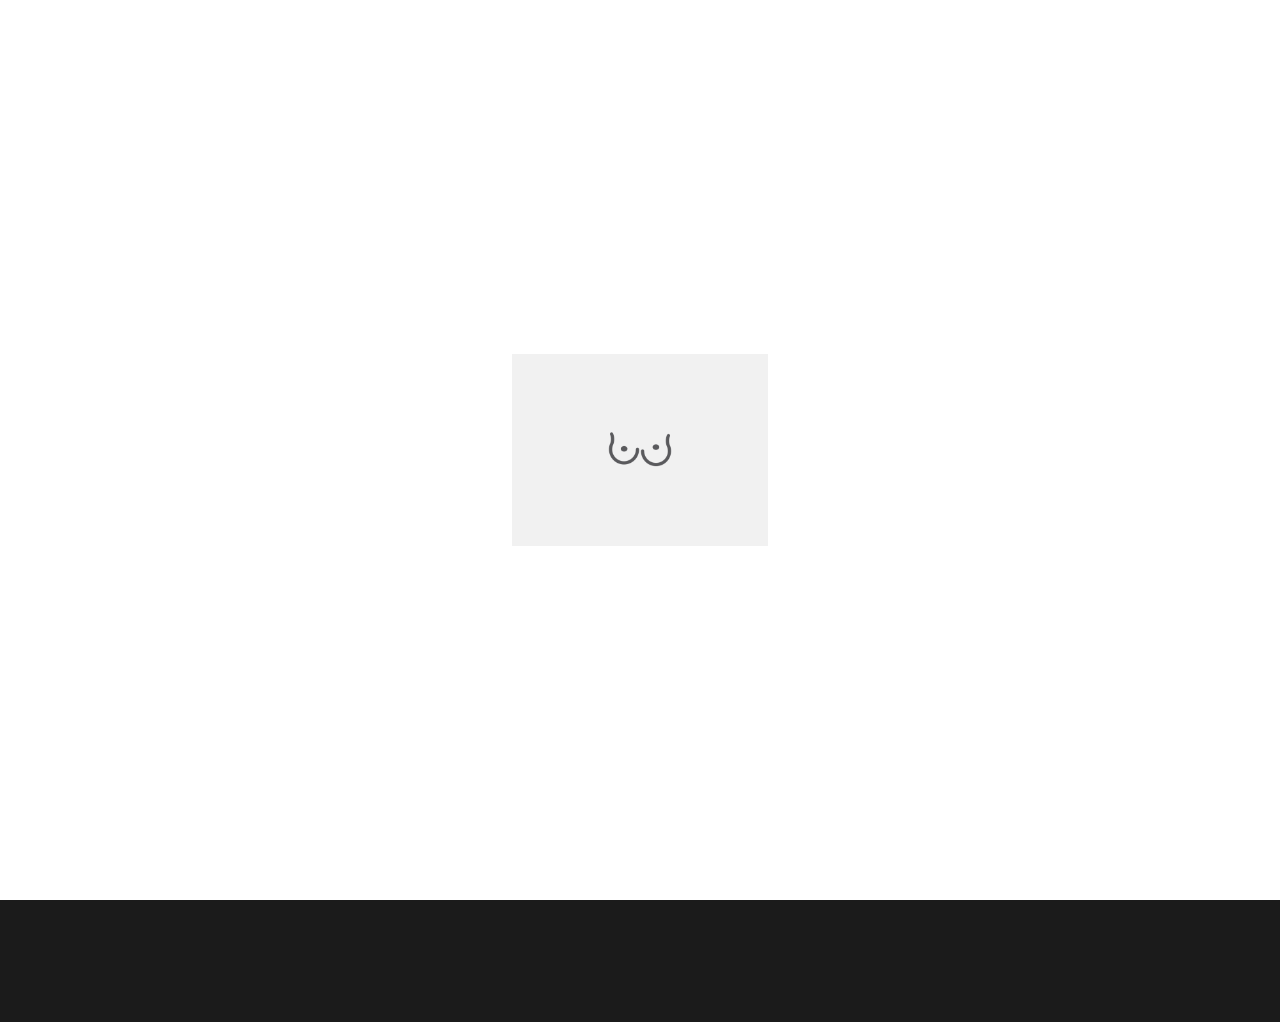
==== skolspel/index.html @ 18479b75 "alpha 0.14" ====
<!DOCTYPE html>
<html lang="en" dir="ltr">
  <head>

    <meta name="viewport" content="width=device-width, initial-scale=1.0">

    <meta charset="utf-8">
    <link rel="stylesheet" href="style.css">
    <title></title>
  </head>
  <body>
    <div class="loader hidden">
<img src="images/loading1.gif" alt="">
    </div>
    <h3 id="score">hello</h3>
<header id="header">
  <h2>Pick your champ</h2>
</header>
<div id="interface"class="interface">
    <div class="champs">
  <div class="champ">
    <img src="" alt="">
  </div>
   <div onclick=" startGame('Stefan') "class="champ">
      <img src="images/Stefan.jpg" alt="">
    </div>
    <div onclick=" startGame('jimmie') " class="champ">
      <img src="" alt="">
    </div>
    <div onclick="startGame('isac')"class="champ">
      <img src="images/isac.jpg" alt="">
    </div>
    <div class="champ">
      <img src="" alt="">
    </div>
    <div class="champ">
      <img src="" alt="">
    </div>
    <div class="champ">
      <img src="" alt="">
    </div>
    <div class="champ">
      <img src="" alt="">
    </div>
    <div class="champ">
      <img src="" alt="">
    </div>
    <div class="champ">
      <img src="" alt="">
    </div>
    <div class="champ">
      <img src="" alt="">
    </div>
    <div class="champ">
      <img src="" alt="">
    </div>
    <div class="champ">
      <img src="" alt="">
    </div>
    <div class="champ">
      <img src="" alt="">
    </div>
    <div class="champ">
      <img src="" alt="">
    </div>
    <div class="champ">
      <img src="" alt="">
    </div>
</div>

</div>
<div id="modal"class="modal">
  <div class="modal-header">
<div class="title">
  exampel
</div>
<button  data-close-button class="close-button"type="button" name="button">&times;</button>
  </div>
  <div id="modal-body"class="modal-body">
    Lorem ipsum dolor sit amet, consectetur adipisicing elit, sed do eiusmod tempor incididunt ut labore et dolore magna aliqua. Ut enim ad minim veniam, quis nostrud exercitation ullamco laboris nisi ut aliquip ex ea commodo consequat. Duis aute irure dolor in reprehenderit in voluptate velit esse cillum dolore eu fugiat nulla pariatur. Excepteur sint occaecat cupidatat non proident, sunt in culpa qui officia deserunt mollit anim id est laborum.
  </div>
</div>
<div  id="overlay">

</div>

  </body>

  <script src="player.js" charset="utf-8"></script>
  <script src="enemy.js" charset="utf-8"></script>

  <script src="events.js" charset="utf-8"></script>

  <script src="main.js" charset="utf-8"></script>
</html>
---- skolspel/style.css ----
*{
margin: 0;
padding: 0;


}

.loader{
position: fixed;
z-index: 99;
top: 0;
left: 0;
width: 100%;
height: 100%;
background: white;
display: flex;
align-items: center;
justify-content: center;


}
.loader > img{
width: 20%;

}

.hidden{
animation: fadeOut 1s;
animation-fill-mode: forwards;

}

@keyframes fadeOut {
  100% {

    opacity:0;
    visibility: hidden;
  }


}



.modal{
position: fixed;
top: 50%;
left: 50%;
transform: translate(-50%, -50%) scale(0);
transition: 200ms ease-in-out;
border: 1px solid black;
border-radius: 10px;
z-index: 10;
background-color: white;
width: 500px;
max-width: 80%;
}
.modal.active{
transform: translate(-50%, -50%) scale(1);

}
.modal-header{
padding: 10px 15px;
display: flex;
justify-content: space-between;
align-items: center;
border-bottom: solid black 1px;
}

.modal-header .title{

  font-size: 1.25rem;
  font-weight: bold;
}
.modal-header .close-button{
cursor: pointer;
border: none;
outline: none;
background: none;
font-size: 1.25rem;
font-weight: bold;


}

.modal-body{
padding: 10px 15px;

}
#overlay{
position: fixed;
transition: 200ms ease-in-out;
  opacity: 0;
  top: 0;
  left: 0;
  right: 0;
  bottom: 0;
  background-color: rgba(0, 0, 0, 0.5);
  pointer-events: none;
}
#overlay.active{
opacity: 1;
pointer-events: all;

}

header{

width: 100%;
  background-color: #1b1b1b;
height: 100px;
display: flex;
justify-content: center;
align-items: center;

}
header h2{
color: orange;
font-family: 'Acme', sans-serif;


}
body{
  background-color: #1b1b1b;



}
.interface{
width: 100%;
height: 100vh;
display: flex;

align-items: center;
flex-wrap: wrap;
justify-content: center;

}
.champs{
width: 20%;
height: fit-content;
display: flex;
flex-wrap: wrap;
overflow: auto;

}

img{

width: 100%
}
.img1{
width: 10%;
height: 120px;
margin: 20px;

}
.img2{
width: 40%;
height: 120px;
margin: 20px;

}
.champ{
  display: flex;
  align-items: center;
  width: 24.2%;
  height: 60.5px;
border: 1px solid white;
overflow: hidden;
}
.goodGuy{
color: green;

width: 10%;
}

ul{
list-style:none;


}
.badGuy{
  height: fit-content;
  background-color: #1b1b1b;
  font-size: 25px;
color: red;
font-family: 'Acme', sans-serif;


}
.enemyBackground{
  display: flex;
width: 30%;
height: fit-content;
background-color: #1b1b1b;


}


.textBubble{
background-color:   #2b2b3b;
width: 100%;
height: 30%;
flex: 2
}


.eventBubble{
width: 100%;
height: 50%;
display: flex;
justify-content: center;
flex: 1;

background-size:100% 100%;
}




@media screen and (max-width:1000px){
  .champs{
  width: 30%;

  display: flex;
  flex-wrap: wrap;
  }
}
@media screen and (max-width:500px){
  .champs{
  width: 55%;

  display: flex;
  flex-wrap: wrap;
  }
}
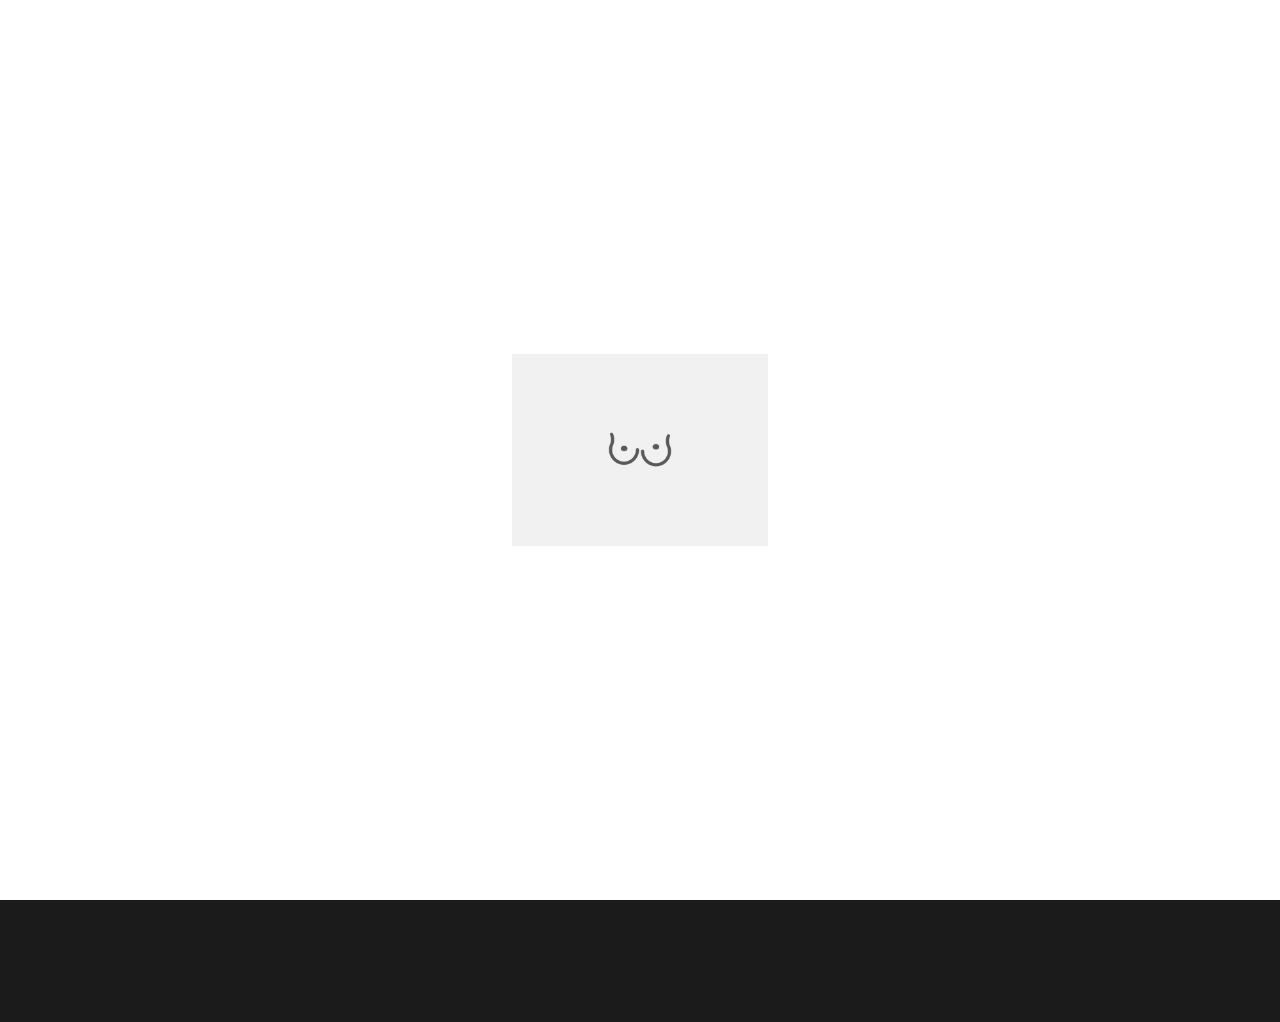
==== commit 3fba8859: "sadasdasa" ====
--- a/skolspel/index.html
+++ b/skolspel/index.html
@@ -21,7 +21,7 @@
   <div class="champ">
     <img src="" alt="">
   </div>
-   <div onclick=" startGame('Stefan') "class="champ">
+   <div onclick=" startGame('stefan') "class="champ">
       <img src="images/Stefan.jpg" alt="">
     </div>
     <div onclick=" startGame('jimmie') " class="champ">
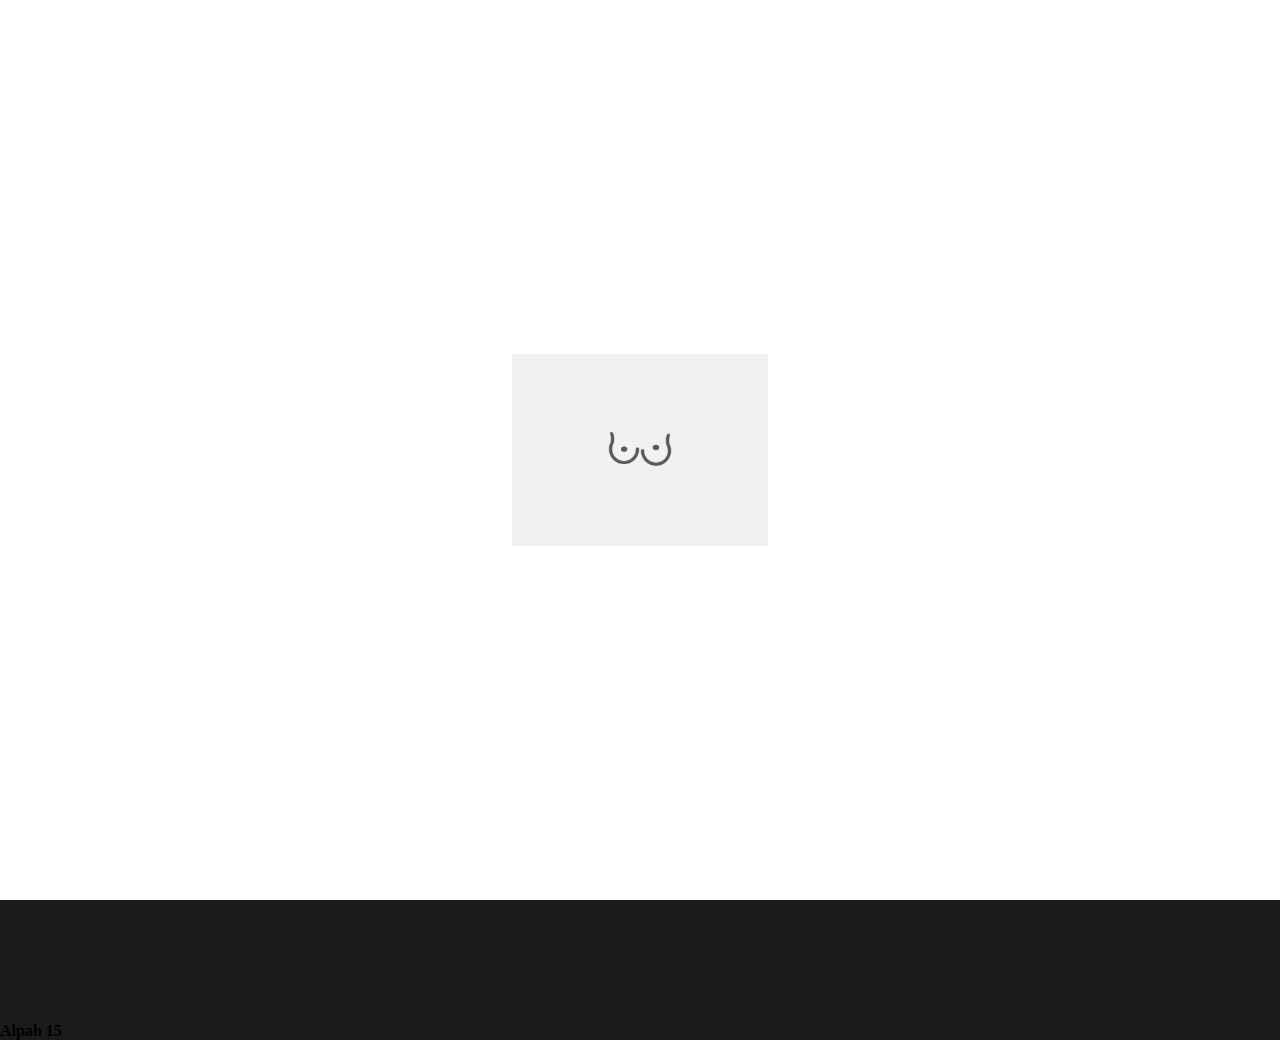
==== commit 63d1d5f6: "lol" ====
--- a/skolspel/index.html
+++ b/skolspel/index.html
@@ -21,8 +21,8 @@
   <div class="champ">
     <img src="" alt="">
   </div>
-   <div onclick=" startGame('stefan') "class="champ">
-      <img src="images/Stefan.jpg" alt="">
+   <div onclick="startGame('stefan')"class="champ">
+      <img src="images/stefan.jpg" alt="">
     </div>
     <div onclick=" startGame('jimmie') " class="champ">
       <img src="" alt="">
@@ -83,7 +83,7 @@
 <div  id="overlay">
 
 </div>
-
+<h4>Alpah 15 </0></h4>
   </body>
 
   <script src="player.js" charset="utf-8"></script>
--- a/skolspel/style.css
+++ b/skolspel/style.css
@@ -5,6 +5,13 @@
 
 }
 
+
+
+h3{
+  color: orange;
+
+
+}
 .loader{
 position: fixed;
 z-index: 99;
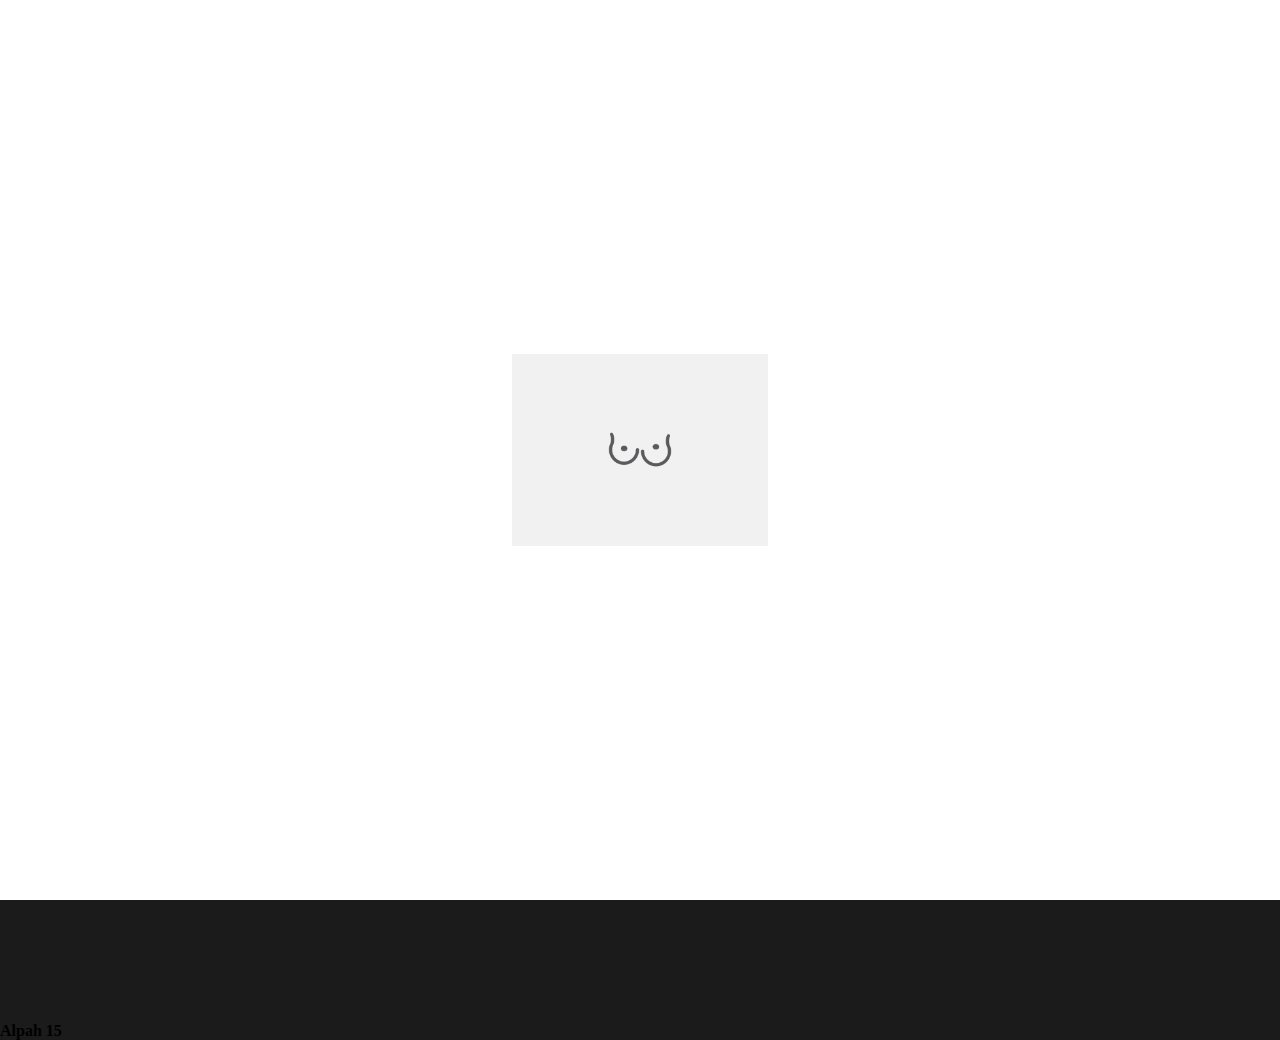
==== commit 53b7e625: ",l" ====
--- a/skolspel/index.html
+++ b/skolspel/index.html
@@ -21,8 +21,8 @@
   <div class="champ">
     <img src="" alt="">
   </div>
-   <div onclick="startGame('stefan')"class="champ">
-      <img src="images/stefan.jpg" alt="">
+   <div onclick="startGame('oskar')"class="champ">
+      <img src="images/oskar.jpg" alt="">
     </div>
     <div onclick=" startGame('jimmie') " class="champ">
       <img src="" alt="">
